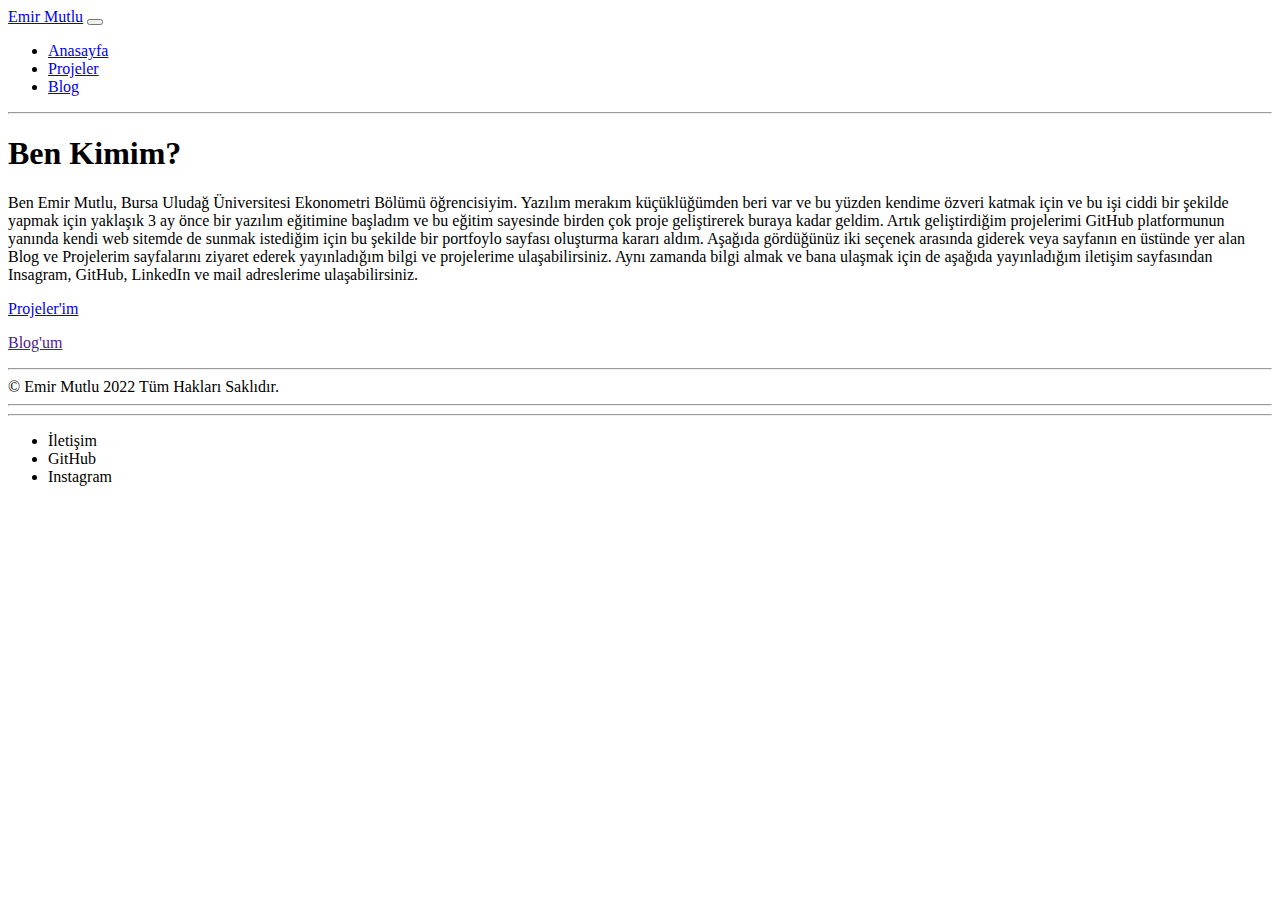
==== index.html @ e0071eaa "Add files via upload" ====
<!DOCTYPE html>
<html lang="en">

<head>
    <meta charset="UTF-8">
    <meta name="viewport" content="width=device-width, initial-scale=1.0">
    <title>Ana Sayfa</title>
    <link rel="stylesheet" href="/css/style.css">
    <link href="https://cdn.jsdelivr.net/npm/bootstrap@5.3.2/dist/css/bootstrap.min.css" rel="stylesheet"
        integrity="sha384-T3c6CoIi6uLrA9TneNEoa7RxnatzjcDSCmG1MXxSR1GAsXEV/Dwwykc2MPK8M2HN" crossorigin="anonymous">
</head>

<body class="bg-dark">


    <nav class="navbar navbar-dark navbar-expand-lg navbar-light bg-dark text-white">
        <div class="container-fluid">
            <a class="navbar-brand fw-bold text-white" href="#">Emir Mutlu</a>

            <button class="navbar-toggler color-white" type="button" data-bs-toggle="collapse"
                data-bs-target="#navbarNav" aria-controls="navbarNav" aria-expanded="false"
                aria-label="Toggle navigation">
                <span class="navbar-toggler-icon"></span>
            </button>
            <div class="collapse navbar-collapse justify-content-end" id="navbarNav">
                <ul class="navbar-nav">
                    <li class="nav-item">
                        <a class="nav-link active fw-bold text-white" aria-current="page" href="#">Anasayfa</a>
                    </li>
                    <li class="nav-item">
                        <a class="nav-link active fw-bold text-white" href="projeler.html">Projeler</a>
                    </li>
                    <li class="nav-item">
                        <a class="nav-link active fw-bold text-white" href="#">Blog</a>
                    </li>
                </ul>
                <div class="d-lg-none fw-bold mt-2">
                    <div class="saat"></div>
                    <div class="tarih"></div>
                </div>
            </div>
        </div>
    </nav>
    <div class="hr-div">
        <hr class="hr">
    </div>




    <main class="container mt-5 mb-5">

        <div class="tanitim">
            <h1 class="text-white fw-bold">Ben Kimim?</h1>
            <p class="text-white">
                Ben Emir Mutlu, Bursa Uludağ Üniversitesi Ekonometri Bölümü öğrencisiyim. Yazılım merakım küçüklüğümden
                beri
                var ve bu yüzden kendime özveri katmak için ve bu işi ciddi bir şekilde yapmak için yaklaşık 3 ay önce
                bir
                yazılım eğitimine başladım ve bu eğitim sayesinde birden çok proje geliştirerek buraya kadar geldim.
                Artık
                geliştirdiğim projelerimi GitHub platformunun yanında kendi web sitemde de sunmak istediğim için bu
                şekilde
                bir portfoylo sayfası oluşturma kararı aldım. Aşağıda gördüğünüz iki seçenek arasında giderek veya
                sayfanın
                en üstünde yer alan Blog ve Projelerim sayfalarını ziyaret ederek yayınladığım bilgi ve
                projelerime ulaşabilirsiniz. Aynı zamanda bilgi almak ve bana ulaşmak için de aşağıda yayınladığım
                iletişim
                sayfasından Insagram, GitHub, LinkedIn ve mail adreslerime ulaşabilirsiniz.
            </p>
        </div>

        <div class="secenek text-white d-grid">
            <div class="row g-4">
                <div class="col-lg-6 col-12">
                    <a href="projeler.html" target="_blank" class="text-decoration-none">
                        <div class="left">
                            <p>Projeler'im</p>
                        </div>
                    </a>
                </div>
                <div class="col-lg-6 col-12">
                    <a href="" class="text-decoration-none">
                        <div class="right">
                            <p>Blog'um</p>
                        </div>
                    </a>
                </div>
            </div>
        </div>



    </main>

    <div class="hr-div mt-5">
        <hr class="hr">
    </div>

    <footer class="footer fw-bold text-white">
        <div class="footer-left">
            <span>&copy; Emir Mutlu 2022 Tüm Hakları Saklıdır.</span>
        </div>

        <hr class="vertical-hr">
        <hr class="vertical-hr">

        <div class="footer-right">
            <ul>
                <li>İletişim</li>
                <li>GitHub</li>
                <li>Instagram</li>
            </ul>
        </div>
    </footer>


    <script src="https://cdn.jsdelivr.net/npm/bootstrap@5.3.2/dist/js/bootstrap.bundle.min.js"
        integrity="sha384-C6RzsynM9kWDrMNeT87bh95OGNyZPhcTNXj1NW7RuBCsyN/o0jlpcV8Qyq46cDfL"
        crossorigin="anonymous"></script>
    <script src="/js/script.js"></script>


</body>

</html>
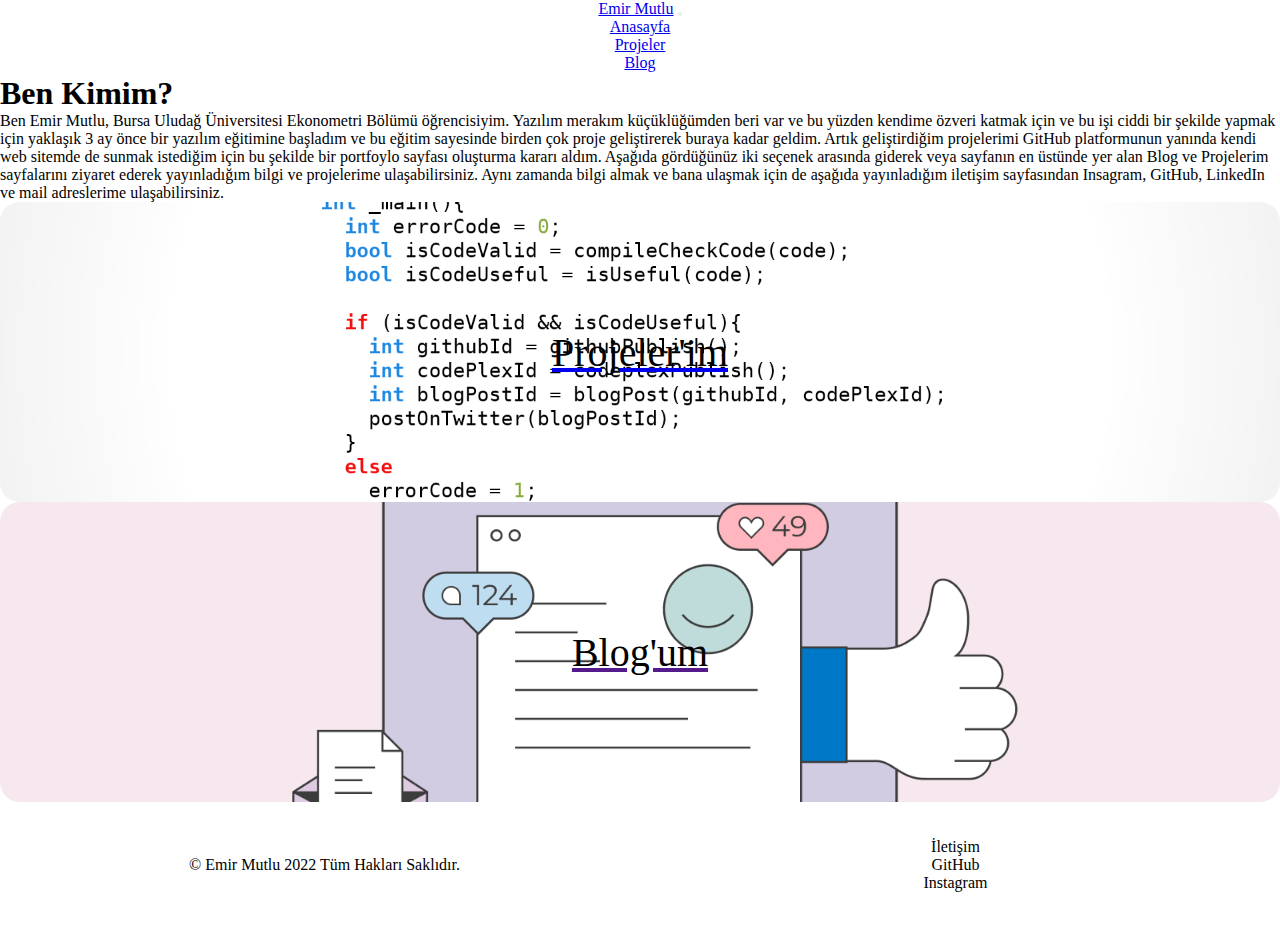
==== commit e84776b3: "Update index.html" ====
--- a/index.html
+++ b/index.html
@@ -5,7 +5,7 @@
     <meta charset="UTF-8">
     <meta name="viewport" content="width=device-width, initial-scale=1.0">
     <title>Ana Sayfa</title>
-    <link rel="stylesheet" href="/css/style.css">
+    <link rel="stylesheet" href="style.css">
     <link href="https://cdn.jsdelivr.net/npm/bootstrap@5.3.2/dist/css/bootstrap.min.css" rel="stylesheet"
         integrity="sha384-T3c6CoIi6uLrA9TneNEoa7RxnatzjcDSCmG1MXxSR1GAsXEV/Dwwykc2MPK8M2HN" crossorigin="anonymous">
 </head>
@@ -123,4 +123,4 @@
 
 </body>
 
-</html>+</html>
--- a/style.css
+++ b/style.css
@@ -0,0 +1,100 @@
+* {
+    margin: 0;
+    padding: 0;
+    box-sizing: border-box;
+}
+
+nav {
+    text-align: center;
+}
+
+.hr-div {
+    text-align: center;
+}
+
+.hr {
+    width: 90%;
+    border: none;
+    border-top: 3px solid rgb(255, 255, 255);
+    margin: 0 auto;
+    /* margin-top: 75px; */
+}
+
+.left {
+    background-image: url(/images/projelerim.png);
+    background-position: center;
+    background-repeat: no-repeat;
+    background-size: cover;
+    width: 100%;
+    height: 300px;
+    border-radius: 20px;
+    display: flex;
+    justify-content: center;
+    align-items: center;
+    transition: .5s all linear;
+}
+
+.left:hover {
+    transform: scale(1.01);
+    box-shadow: 5px 5px 5px gray;
+    text-shadow: 3px 3px 3px gray;
+}
+
+.left p {
+    font-size: 40px;
+    color: black;
+    text-align: center;
+    /* text-shadow: 3px 3px 3px gray; */
+}
+
+.right {
+    background-image: url(/images/blog.png);
+    background-position: center;
+    background-size: cover;
+    width: 100%;
+    height: 300px;
+    border-radius: 20px;
+    display: flex;
+    justify-content: center;
+    align-items: center;
+    transition: .5s all linear;
+}
+
+.right:hover {
+    transform: scale(1.01);
+    box-shadow: 5px 5px 5px gray;
+    text-shadow: 3px 3px 3px gray;
+}
+
+.right p {
+    font-size: 40px;
+    color: black;
+    text-align: center;
+    /* text-shadow: 3px 3px 3px gray; */
+}
+
+
+.footer {
+    display: flex;
+    align-items: center;
+    justify-content: space-between;
+    padding: 10px;
+}
+
+.footer-left,
+.footer-right {
+    flex: 1;
+    text-align: center;
+    list-style: none;
+}
+
+ul {
+    list-style: none;
+}
+
+.vertical-hr {
+    height: 100px;
+    border: none;
+    border-left: 1px solid #ffffff;
+    margin: 0;
+}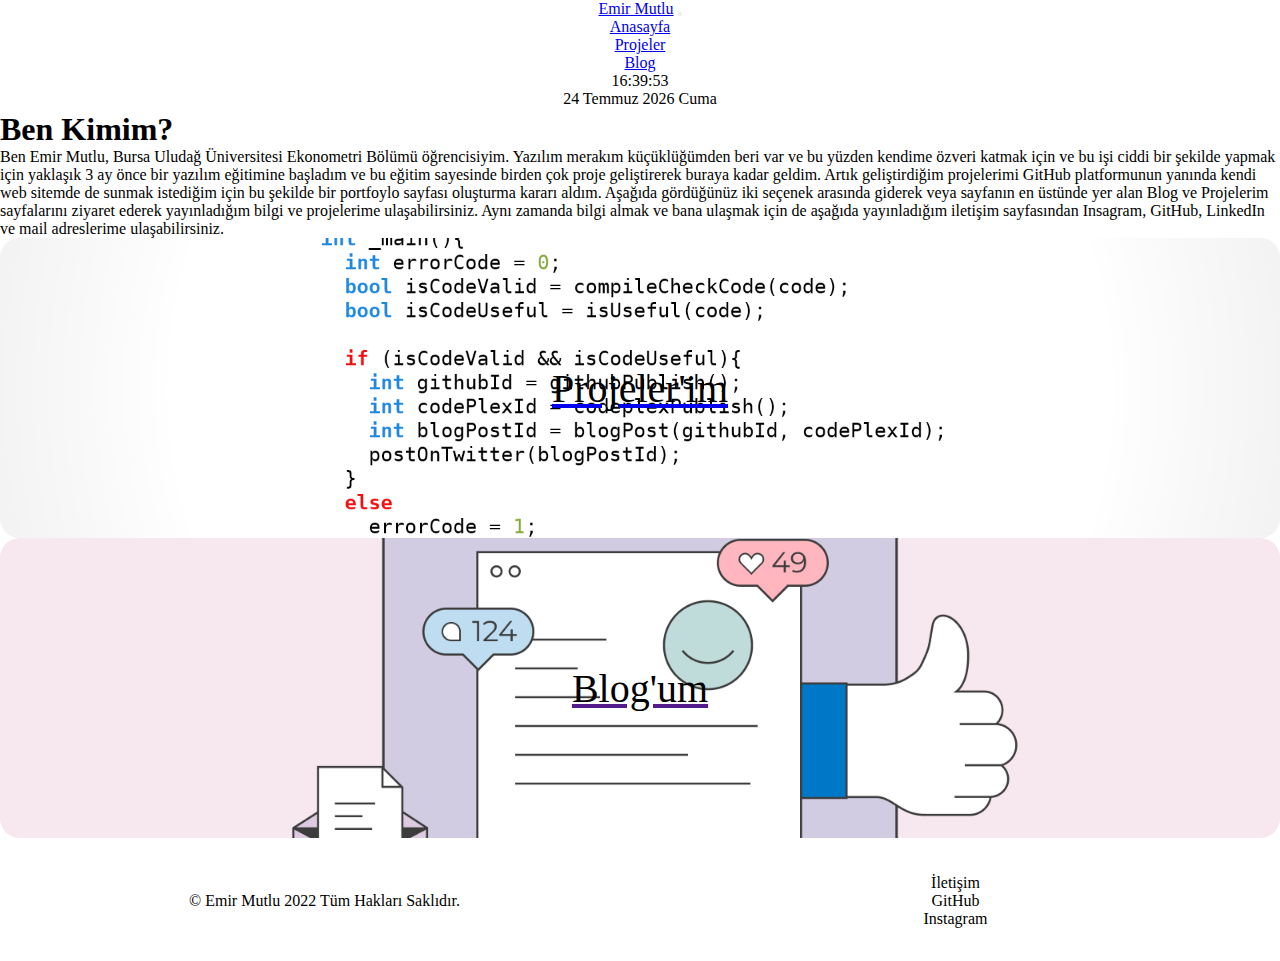
==== commit c31c41cd: "Update index.html" ====
--- a/index.html
+++ b/index.html
@@ -118,7 +118,7 @@
     <script src="https://cdn.jsdelivr.net/npm/bootstrap@5.3.2/dist/js/bootstrap.bundle.min.js"
         integrity="sha384-C6RzsynM9kWDrMNeT87bh95OGNyZPhcTNXj1NW7RuBCsyN/o0jlpcV8Qyq46cDfL"
         crossorigin="anonymous"></script>
-    <script src="/js/script.js"></script>
+    <script src="script.js"></script>
 
 
 </body>
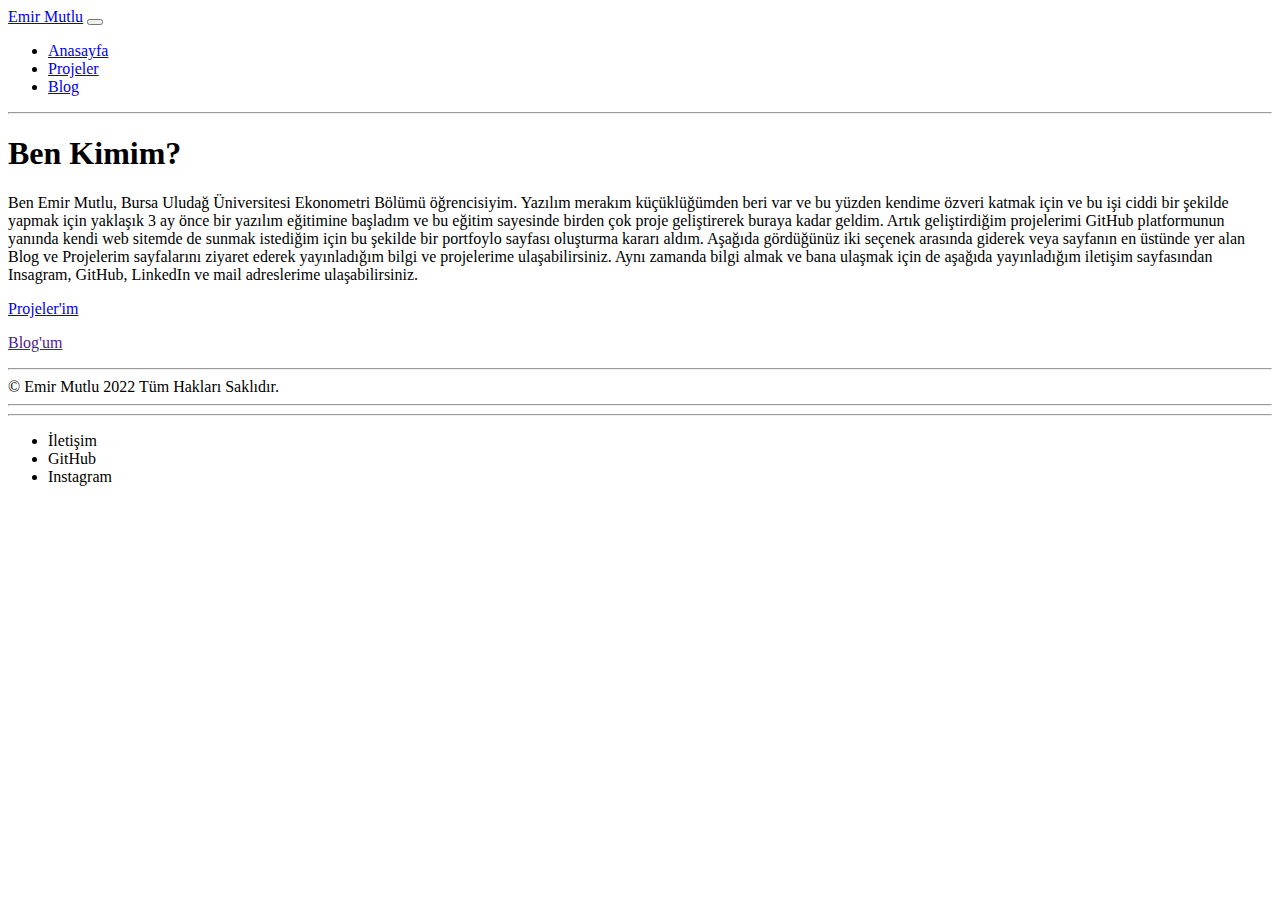
==== commit c8a5b8ba: "Add files via upload" ====
--- a/index.html
+++ b/index.html
@@ -5,7 +5,7 @@
     <meta charset="UTF-8">
     <meta name="viewport" content="width=device-width, initial-scale=1.0">
     <title>Ana Sayfa</title>
-    <link rel="stylesheet" href="style.css">
+    <link rel="stylesheet" href="/css/style.css">
     <link href="https://cdn.jsdelivr.net/npm/bootstrap@5.3.2/dist/css/bootstrap.min.css" rel="stylesheet"
         integrity="sha384-T3c6CoIi6uLrA9TneNEoa7RxnatzjcDSCmG1MXxSR1GAsXEV/Dwwykc2MPK8M2HN" crossorigin="anonymous">
 </head>
@@ -118,9 +118,9 @@
     <script src="https://cdn.jsdelivr.net/npm/bootstrap@5.3.2/dist/js/bootstrap.bundle.min.js"
         integrity="sha384-C6RzsynM9kWDrMNeT87bh95OGNyZPhcTNXj1NW7RuBCsyN/o0jlpcV8Qyq46cDfL"
         crossorigin="anonymous"></script>
-    <script src="script.js"></script>
+    <script src="/js/script.js"></script>
 
 
 </body>
 
-</html>
+</html>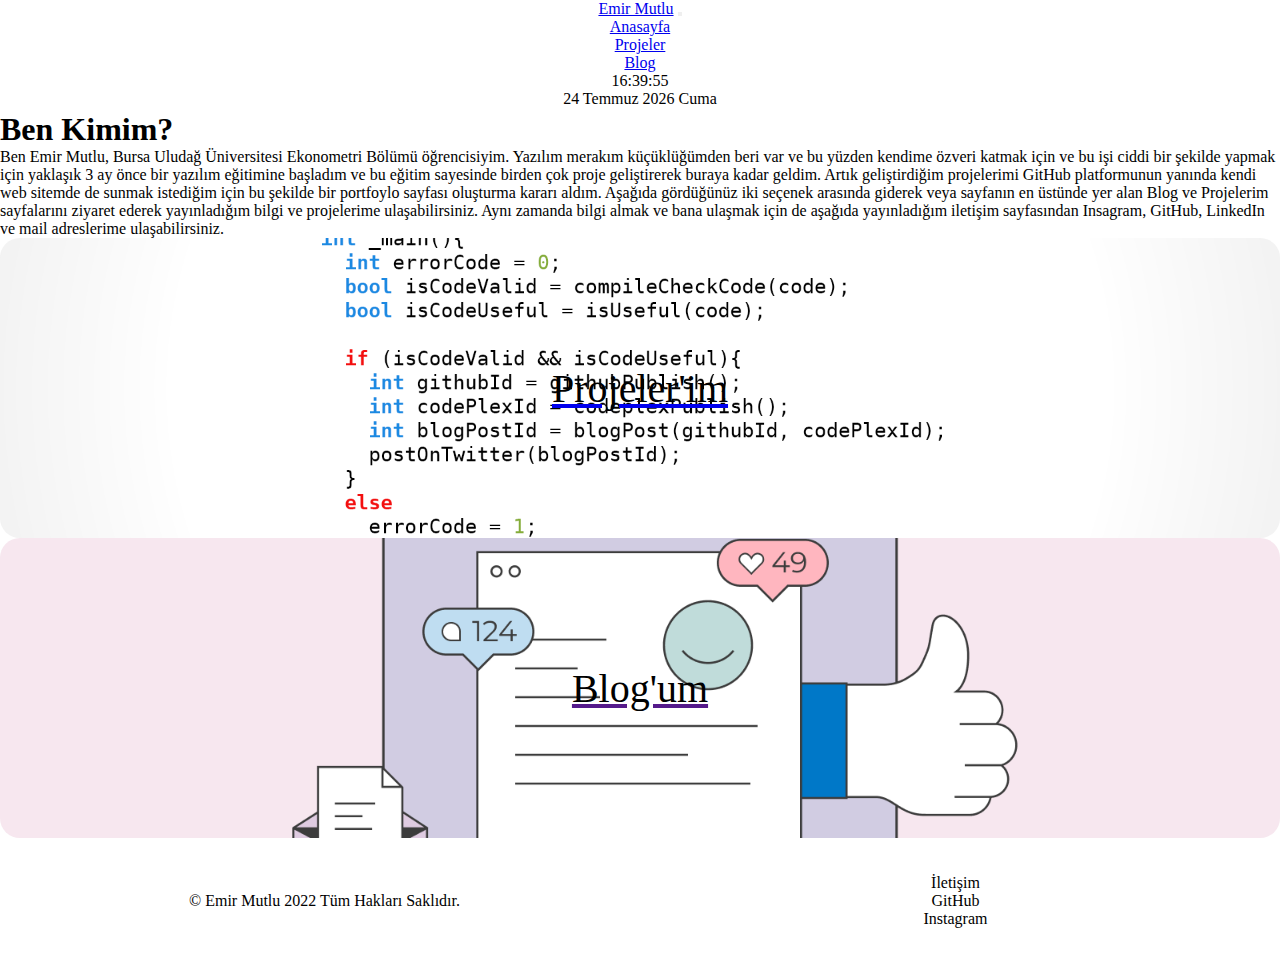
==== commit b8e4eb94: "Update index.html" ====
--- a/index.html
+++ b/index.html
@@ -5,7 +5,7 @@
     <meta charset="UTF-8">
     <meta name="viewport" content="width=device-width, initial-scale=1.0">
     <title>Ana Sayfa</title>
-    <link rel="stylesheet" href="/css/style.css">
+    <link rel="stylesheet" href="style.css">
     <link href="https://cdn.jsdelivr.net/npm/bootstrap@5.3.2/dist/css/bootstrap.min.css" rel="stylesheet"
         integrity="sha384-T3c6CoIi6uLrA9TneNEoa7RxnatzjcDSCmG1MXxSR1GAsXEV/Dwwykc2MPK8M2HN" crossorigin="anonymous">
 </head>
@@ -118,9 +118,9 @@
     <script src="https://cdn.jsdelivr.net/npm/bootstrap@5.3.2/dist/js/bootstrap.bundle.min.js"
         integrity="sha384-C6RzsynM9kWDrMNeT87bh95OGNyZPhcTNXj1NW7RuBCsyN/o0jlpcV8Qyq46cDfL"
         crossorigin="anonymous"></script>
-    <script src="/js/script.js"></script>
+    <script src="script.js"></script>
 
 
 </body>
 
-</html>+</html>
--- a/style.css
+++ b/style.css
@@ -0,0 +1,100 @@
+* {
+    margin: 0;
+    padding: 0;
+    box-sizing: border-box;
+}
+
+nav {
+    text-align: center;
+}
+
+.hr-div {
+    text-align: center;
+}
+
+.hr {
+    width: 90%;
+    border: none;
+    border-top: 3px solid rgb(255, 255, 255);
+    margin: 0 auto;
+    /* margin-top: 75px; */
+}
+
+.left {
+    background-image: url(projelerim.png);
+    background-position: center;
+    background-repeat: no-repeat;
+    background-size: cover;
+    width: 100%;
+    height: 300px;
+    border-radius: 20px;
+    display: flex;
+    justify-content: center;
+    align-items: center;
+    transition: .5s all linear;
+}
+
+.left:hover {
+    transform: scale(1.01);
+    box-shadow: 5px 5px 5px gray;
+    text-shadow: 3px 3px 3px gray;
+}
+
+.left p {
+    font-size: 40px;
+    color: black;
+    text-align: center;
+    /* text-shadow: 3px 3px 3px gray; */
+}
+
+.right {
+    background-image: url(blog.png);
+    background-position: center;
+    background-size: cover;
+    width: 100%;
+    height: 300px;
+    border-radius: 20px;
+    display: flex;
+    justify-content: center;
+    align-items: center;
+    transition: .5s all linear;
+}
+
+.right:hover {
+    transform: scale(1.01);
+    box-shadow: 5px 5px 5px gray;
+    text-shadow: 3px 3px 3px gray;
+}
+
+.right p {
+    font-size: 40px;
+    color: black;
+    text-align: center;
+    /* text-shadow: 3px 3px 3px gray; */
+}
+
+
+.footer {
+    display: flex;
+    align-items: center;
+    justify-content: space-between;
+    padding: 10px;
+}
+
+.footer-left,
+.footer-right {
+    flex: 1;
+    text-align: center;
+    list-style: none;
+}
+
+ul {
+    list-style: none;
+}
+
+.vertical-hr {
+    height: 100px;
+    border: none;
+    border-left: 1px solid #ffffff;
+    margin: 0;
+}
